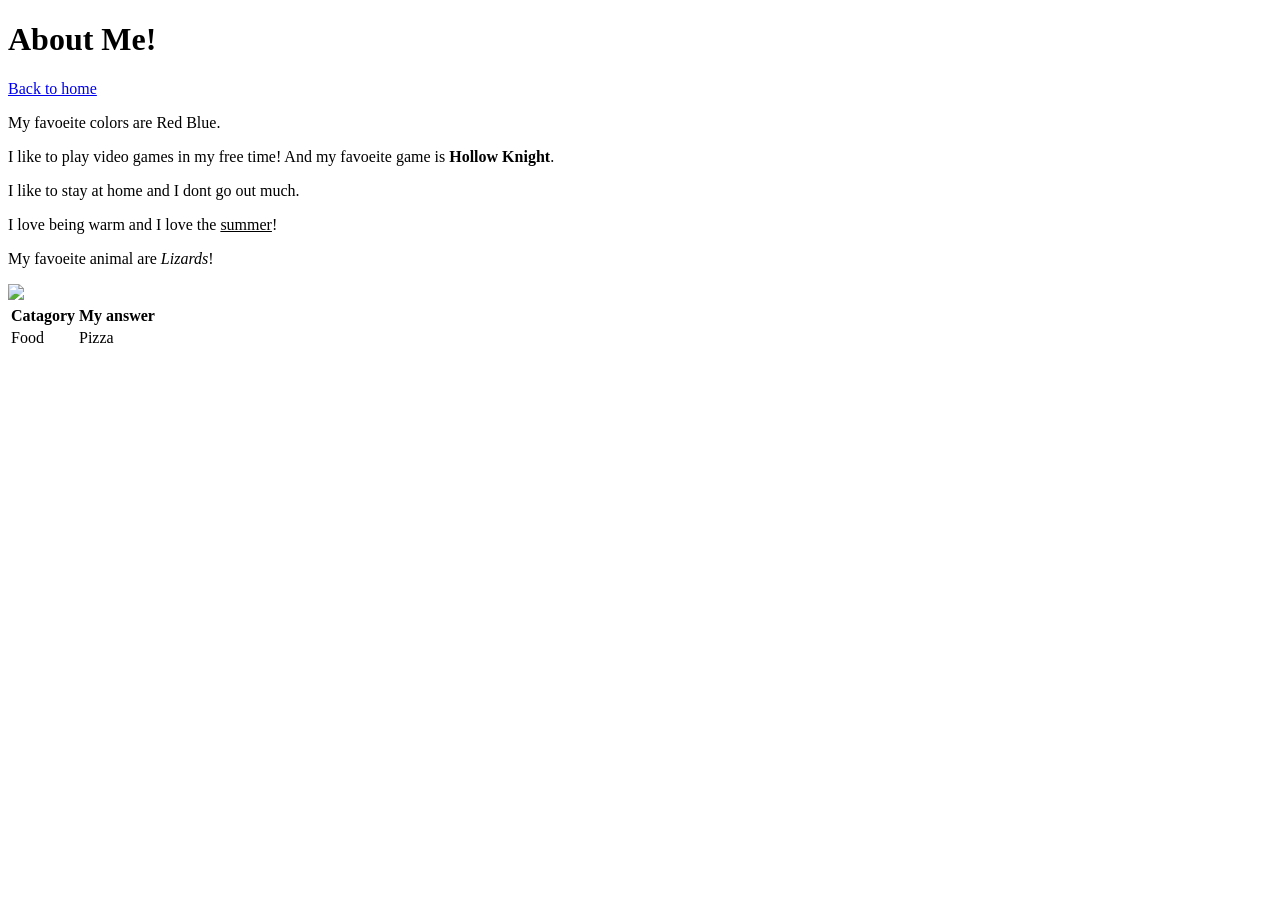
==== example copy 2.html @ 1170b42f "Added table" ====
<!DOCTYPE html>
<html>
<head>
  <title>About Me</title>
</head>
<body>
  <h1>About Me!</h1>
  <p><a href="index.html">Back to home</a></p>
  <p>My favoeite colors are Red Blue.</p>
  <p>I like to play video games in my free time! And my favoeite game is <b>Hollow Knight</b>.</p>
  <p>I like to stay at home and I dont go out much.</p>
  <p>I love being warm and I love the <u>summer</u>!</p>
  <p>My favoeite animal are <i>Lizards</i>!</p>
  <img src="https://www.zillarules.com/-/media/project/oneweb/zilla/images/blog-articles/10-pet-lizard-types/crested-gecko.jpg?h=333&w=500&hash=141152B0A310B756B2372473D7D07953">
  <table><tr><th>Catagory</th><th>My answer</th>
  <tr><td>Food</td><td>Pizza</td></tr></table>
</body>
</html>
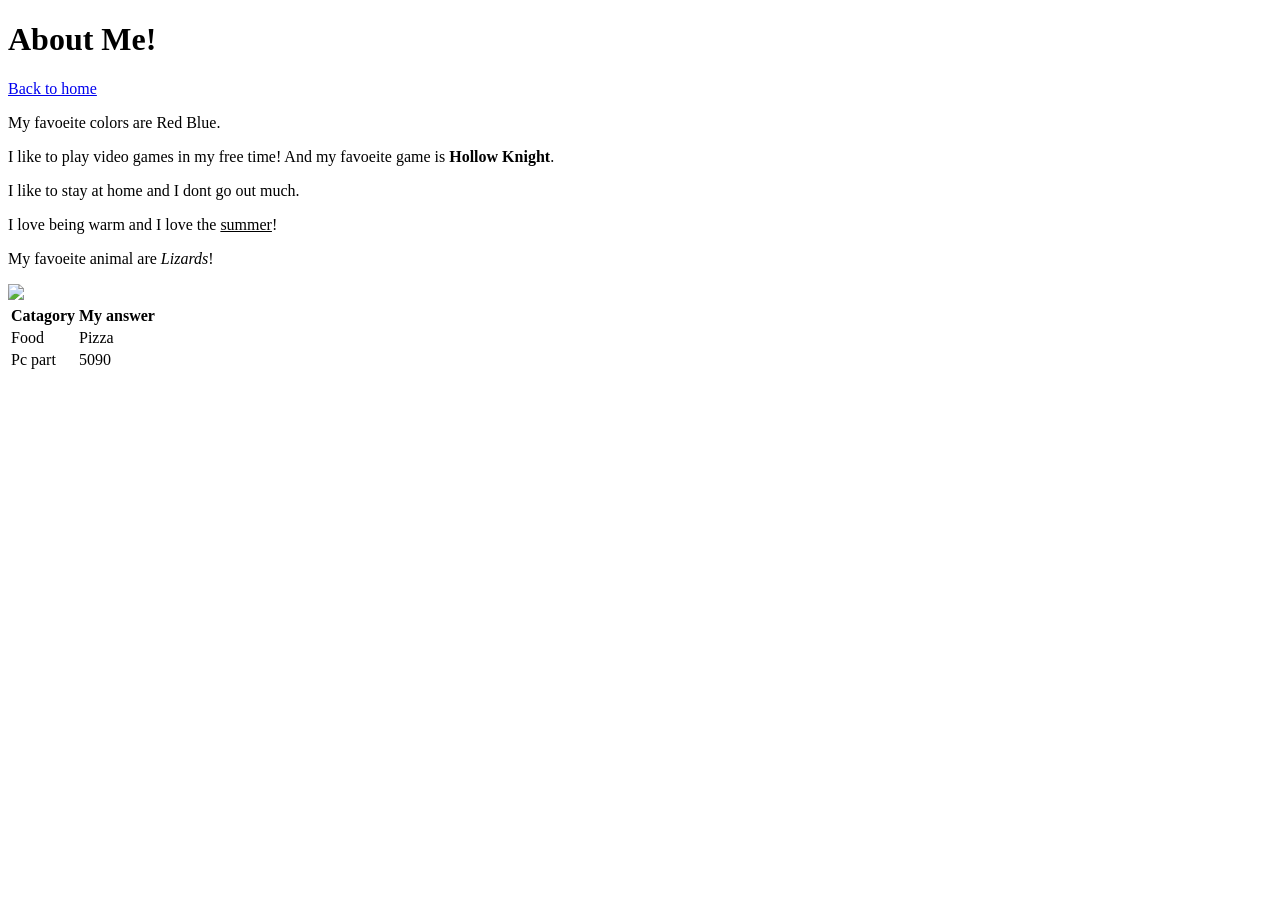
==== commit 3682c9af: "Added new row" ====
--- a/example copy 2.html
+++ b/example copy 2.html
@@ -13,6 +13,8 @@
   <p>My favoeite animal are <i>Lizards</i>!</p>
   <img src="https://www.zillarules.com/-/media/project/oneweb/zilla/images/blog-articles/10-pet-lizard-types/crested-gecko.jpg?h=333&w=500&hash=141152B0A310B756B2372473D7D07953">
   <table><tr><th>Catagory</th><th>My answer</th>
-  <tr><td>Food</td><td>Pizza</td></tr></table>
+  <tr><td>Food</td><td>Pizza</td></tr>
+  <tr><td>Pc part</td><td>5090</td></tr>
+</table>
 </body>
 </html>
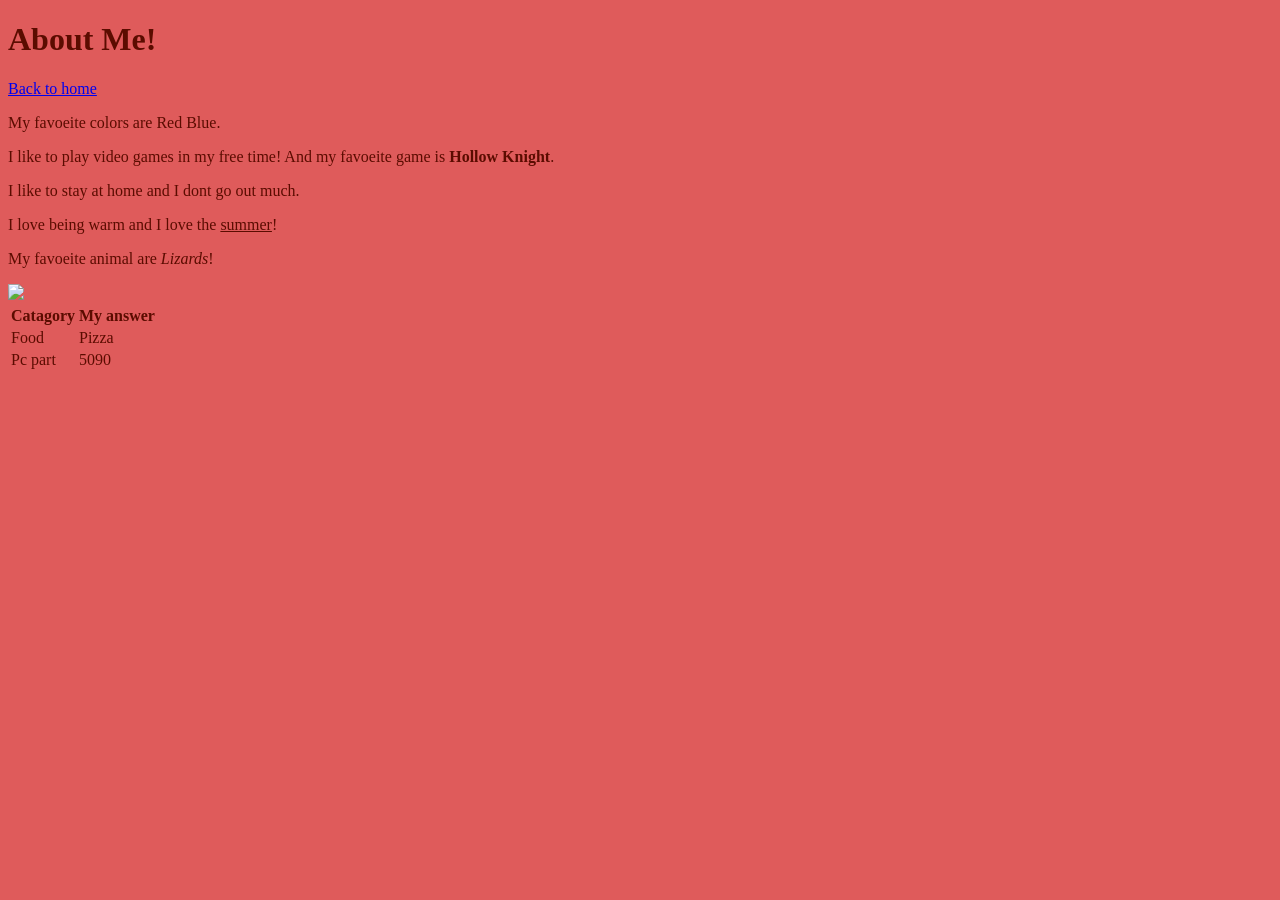
==== commit 73032ac8: "coloe" ====
--- a/example copy 2.html
+++ b/example copy 2.html
@@ -2,6 +2,7 @@
 <html>
 <head>
   <title>About Me</title>
+  <link rel="stylesheet" href="style.css">
 </head>
 <body>
   <h1>About Me!</h1>
--- a/style.css
+++ b/style.css
@@ -0,0 +1,5 @@
+body {
+  color: #5b0c00;
+  background-color: #df5b5b;
+  font-family: Georgia, serif;
+}
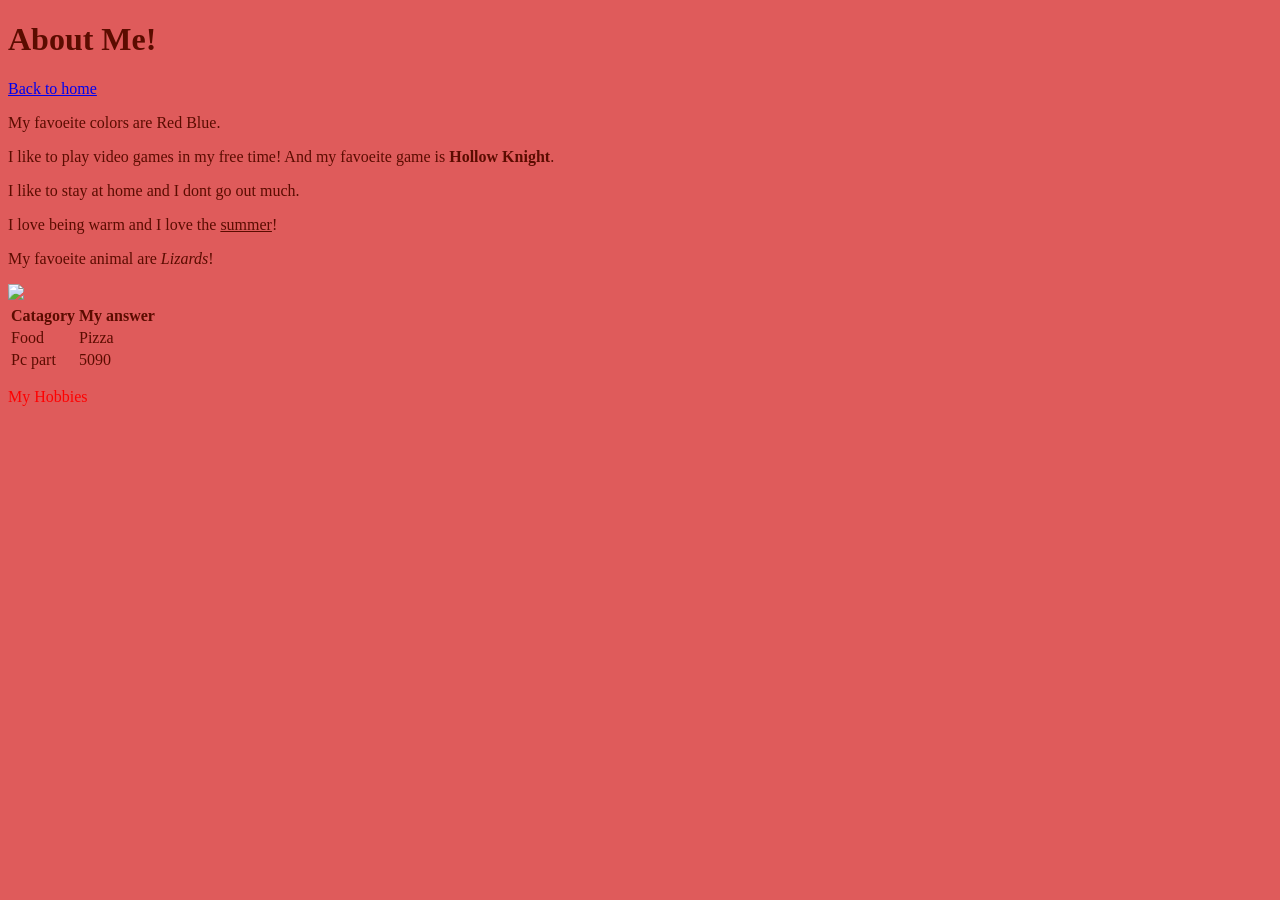
==== commit 0aecfc15: "added stylinfg" ====
--- a/example copy 2.html
+++ b/example copy 2.html
@@ -17,5 +17,6 @@
   <tr><td>Food</td><td>Pizza</td></tr>
   <tr><td>Pc part</td><td>5090</td></tr>
 </table>
+<p class="subtitle">My Hobbies</p>
 </body>
 </html>
--- a/style.css
+++ b/style.css
@@ -2,4 +2,5 @@
   color: #5b0c00;
   background-color: #df5b5b;
   font-family: Georgia, serif;
-}+}
+.subtitle { color: red; }
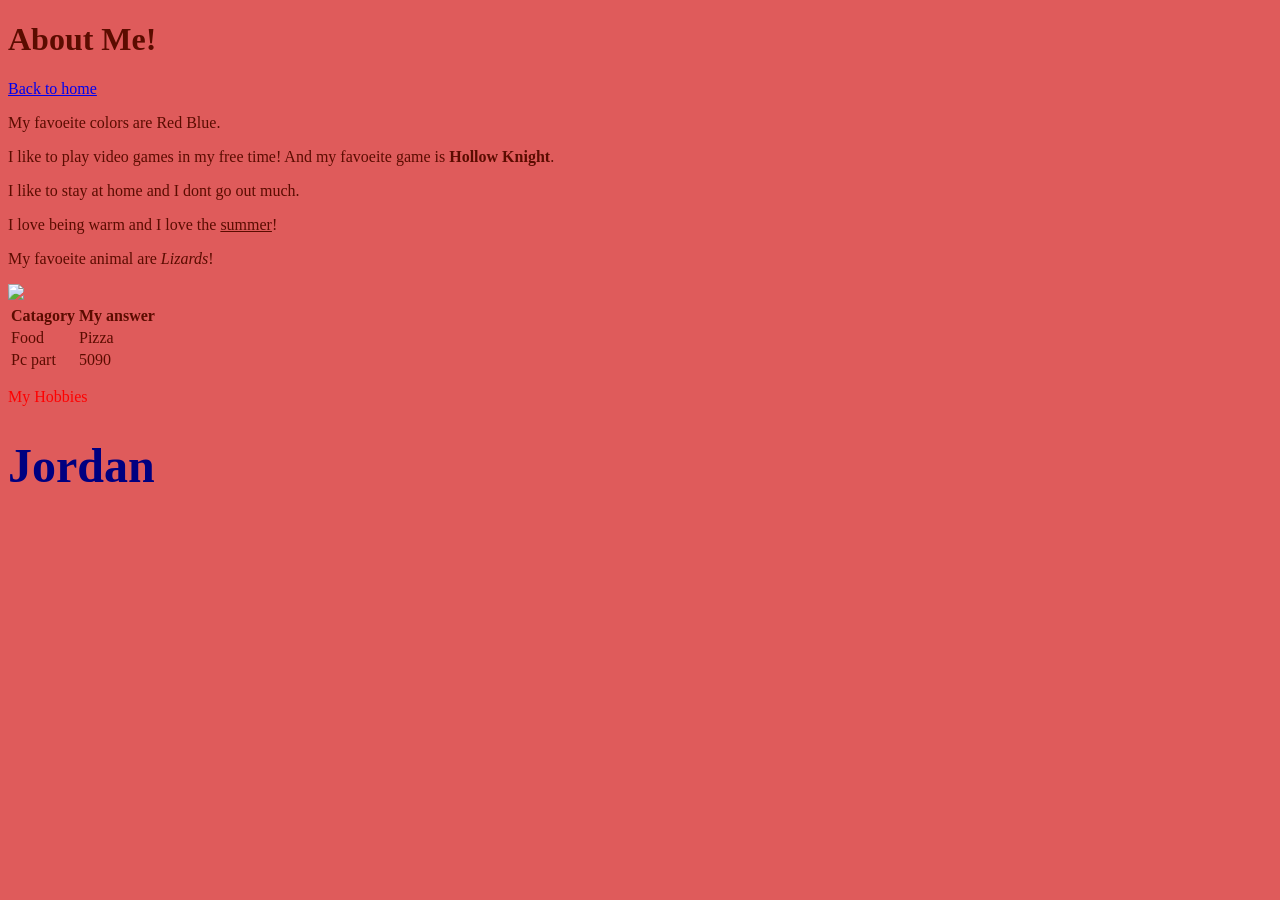
==== commit 6e3c7364: "more styling" ====
--- a/example copy 2.html
+++ b/example copy 2.html
@@ -18,5 +18,6 @@
   <tr><td>Pc part</td><td>5090</td></tr>
 </table>
 <p class="subtitle">My Hobbies</p>
+<h1 id="page-title">Jordan</h1>
 </body>
 </html>
--- a/style.css
+++ b/style.css
@@ -3,4 +3,5 @@
   background-color: #df5b5b;
   font-family: Georgia, serif;
 }
-.subtitle { color: red; }+.subtitle { color: red; }
+#page-title { font-size: 48px; color: navy; }
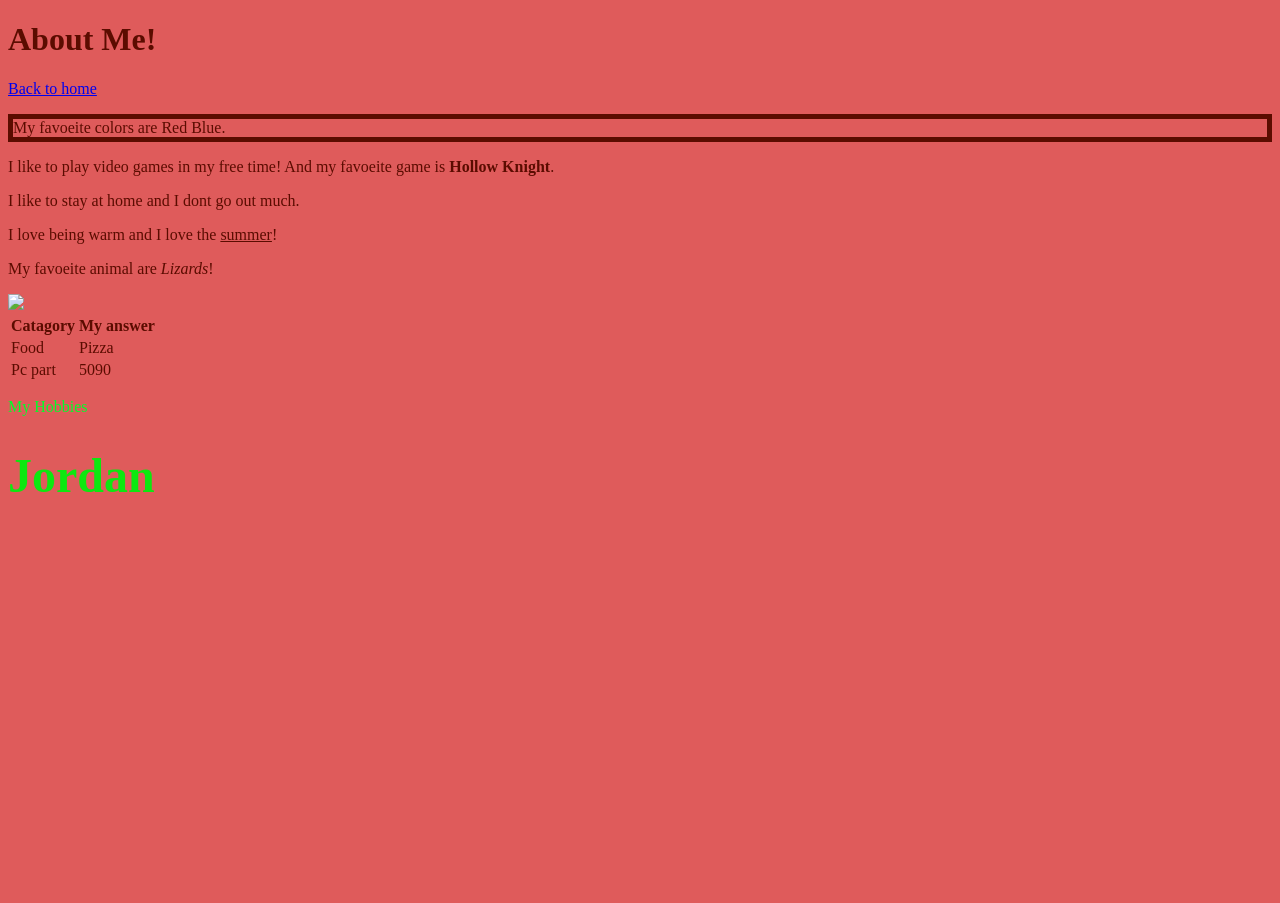
==== commit 21ee7423: "Favoritw" ====
--- a/example copy 2.html
+++ b/example copy 2.html
@@ -7,7 +7,7 @@
 <body>
   <h1>About Me!</h1>
   <p><a href="index.html">Back to home</a></p>
-  <p>My favoeite colors are Red Blue.</p>
+  <p class="favorites">My favoeite colors are Red Blue.</p>
   <p>I like to play video games in my free time! And my favoeite game is <b>Hollow Knight</b>.</p>
   <p>I like to stay at home and I dont go out much.</p>
   <p>I love being warm and I love the <u>summer</u>!</p>
--- a/style.css
+++ b/style.css
@@ -1,7 +1,13 @@
 body {
+  margin-bottom: 400px;
   color: #5b0c00;
   background-color: #df5b5b;
   font-family: Georgia, serif;
 }
-.subtitle { color: red; }
-#page-title { font-size: 48px; color: navy; }+.favorites {
+  margin-top: auto;
+  padding: auto;
+  border: #5b0c00 solid 5px;
+}
+.subtitle { color: rgb(0, 255, 42); }
+#page-title { font-size: 48px; color: rgb(13, 232, 16); }
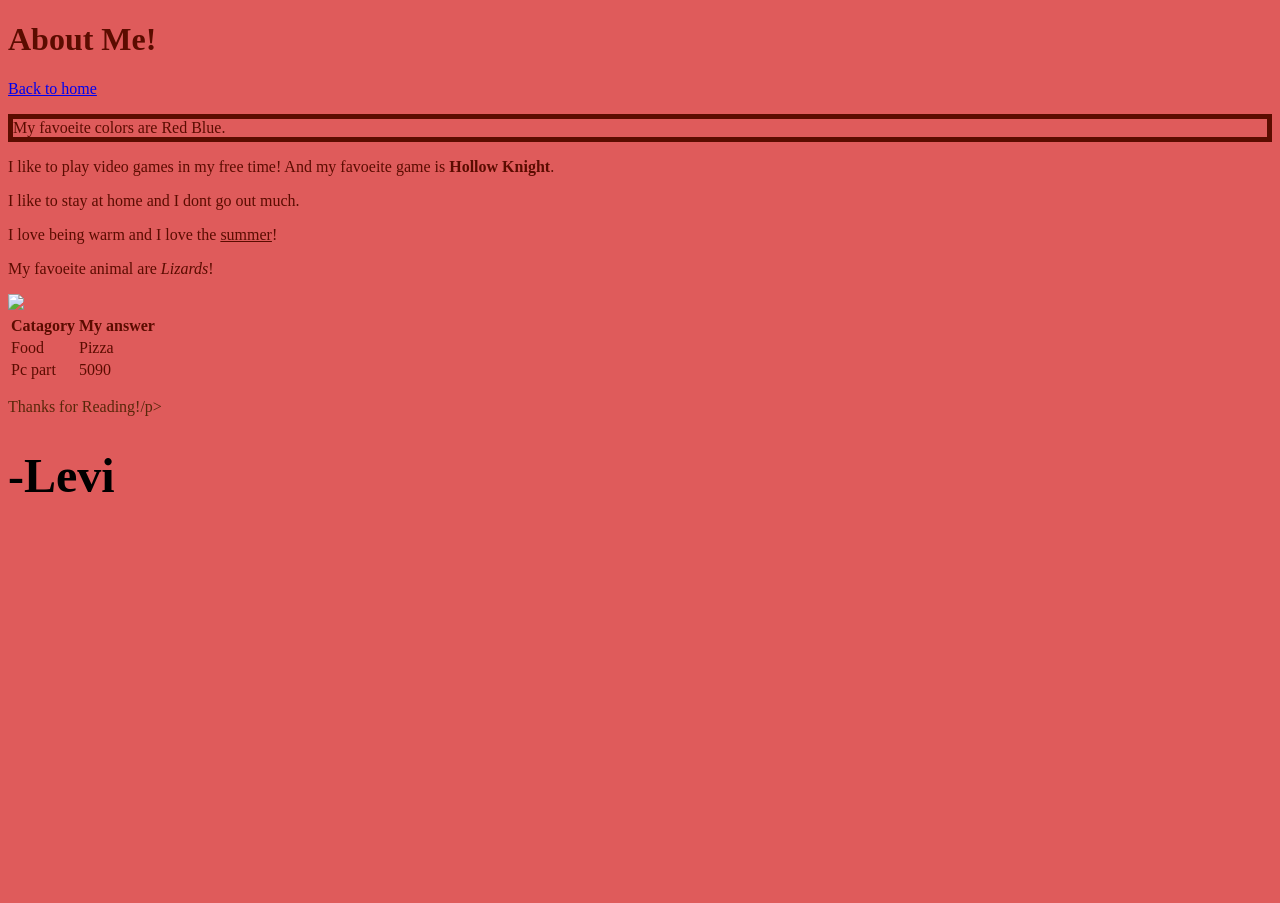
==== commit 1f715019: "Edited colors" ====
--- a/example copy 2.html
+++ b/example copy 2.html
@@ -17,7 +17,7 @@
   <tr><td>Food</td><td>Pizza</td></tr>
   <tr><td>Pc part</td><td>5090</td></tr>
 </table>
-<p class="subtitle">My Hobbies</p>
-<h1 id="page-title">Jordan</h1>
+<p class="subtitle">Thanks for Reading!/p>
+<h1 id="page-title">-Levi</h1>
 </body>
-</html>
+</html>
--- a/style.css
+++ b/style.css
@@ -1,3 +1,5 @@
+#page-title { font-size: 48px; color: rgb(0, 0, 0); }
+.subtitle { color: rgb(89, 39, 10); }
 body {
   margin-bottom: 400px;
   color: #5b0c00;
@@ -9,5 +11,3 @@
   padding: auto;
   border: #5b0c00 solid 5px;
 }
-.subtitle { color: rgb(0, 255, 42); }
-#page-title { font-size: 48px; color: rgb(13, 232, 16); }
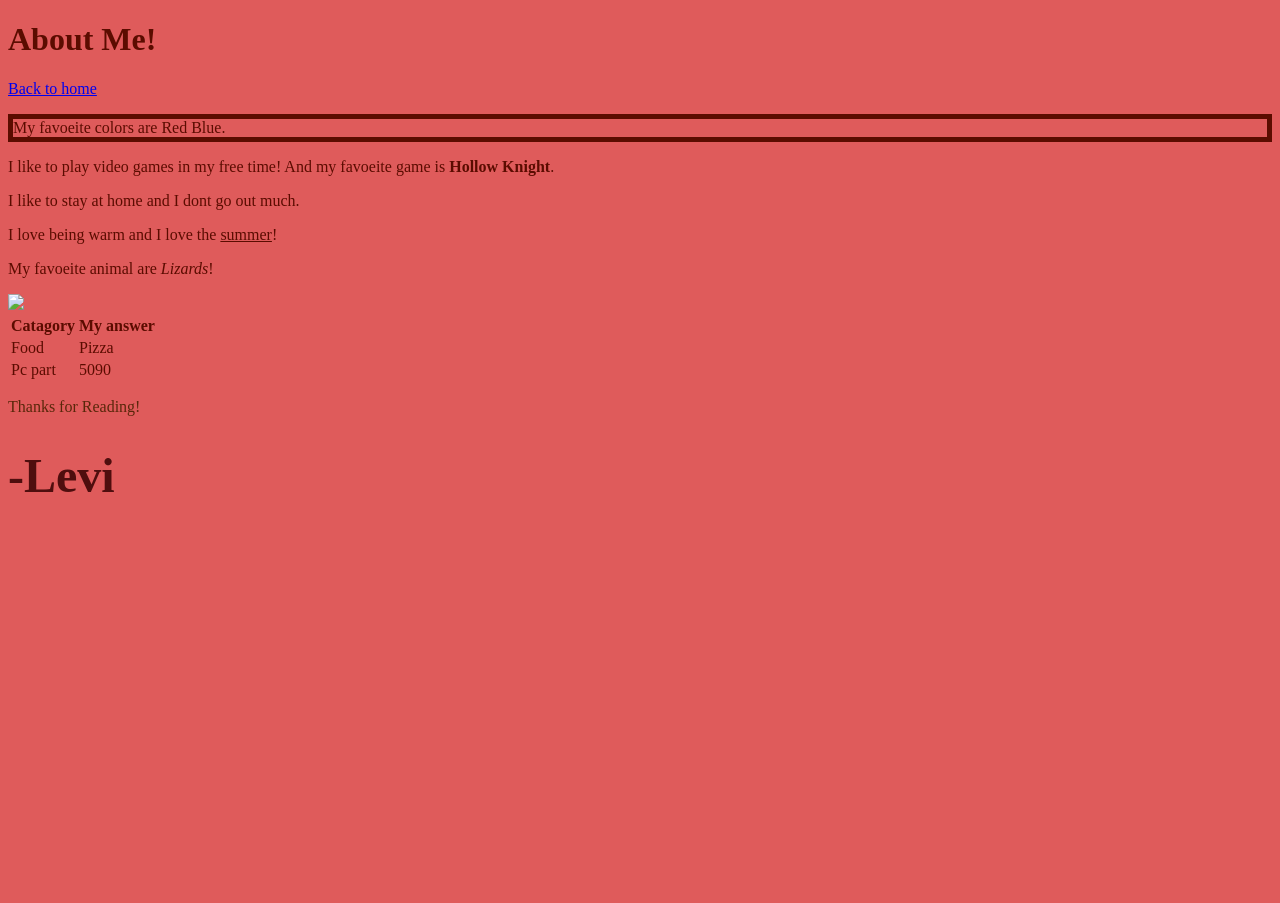
==== commit 7b82eb94: "bug fix?" ====
--- a/example copy 2.html
+++ b/example copy 2.html
@@ -17,7 +17,7 @@
   <tr><td>Food</td><td>Pizza</td></tr>
   <tr><td>Pc part</td><td>5090</td></tr>
 </table>
-<p class="subtitle">Thanks for Reading!/p>
+<p class="subtitle">Thanks for Reading!</p>
 <h1 id="page-title">-Levi</h1>
 </body>
 </html>
--- a/style.css
+++ b/style.css
@@ -1,4 +1,4 @@
-#page-title { font-size: 48px; color: rgb(0, 0, 0); }
+#page-title { font-size: 48px; color: rgb(79, 14, 14); }
 .subtitle { color: rgb(89, 39, 10); }
 body {
   margin-bottom: 400px;
